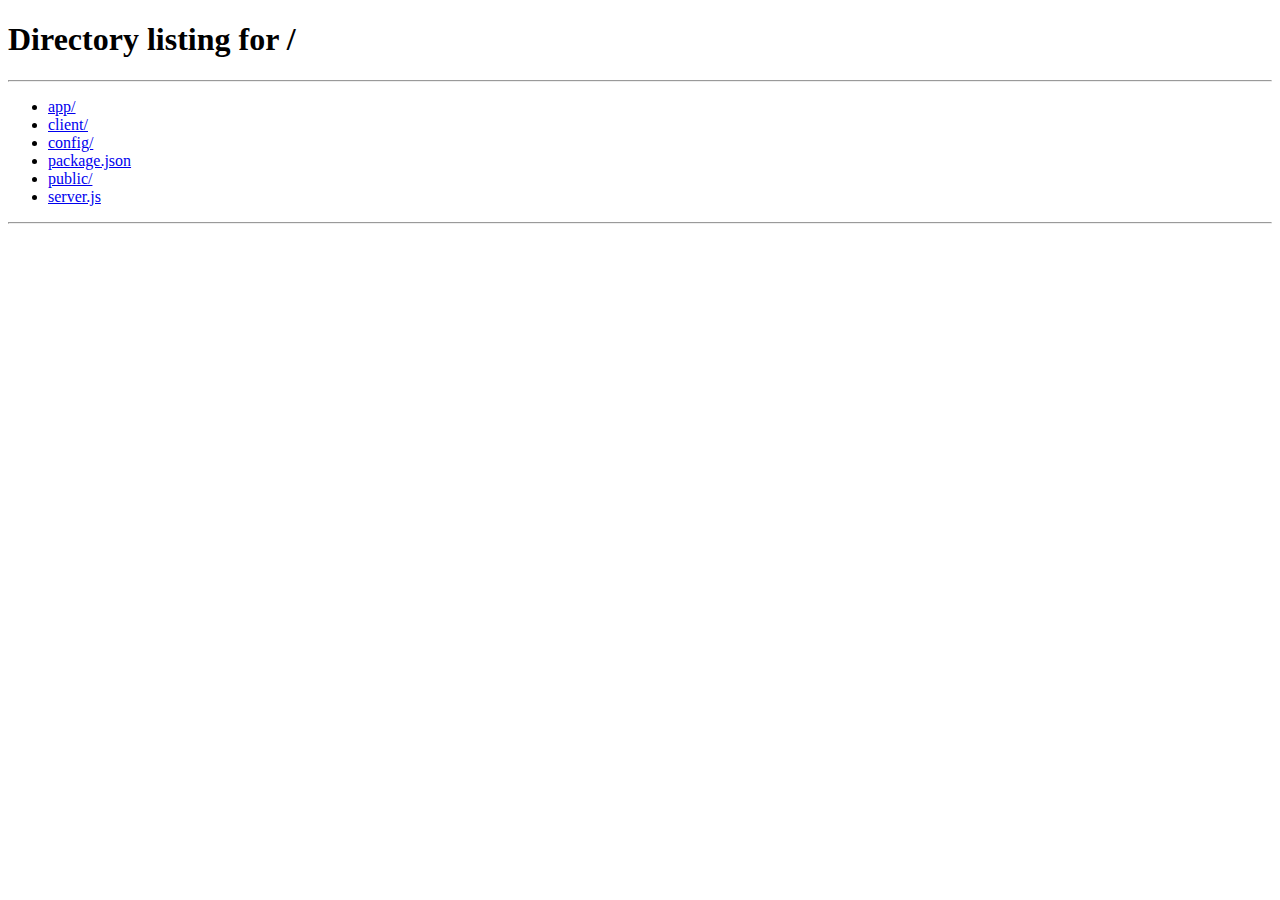
==== public/survey.html @ 9e2eb0c2 "My final commit" ====
<!DOCTYPE html>
<html lang="en">

<head>
  <meta charset="UTF-8" />
  <title>Home</title>
  <script src="//ajax.googleapis.com/ajax/libs/jquery/2.0.3/jquery.min.js"></script>
  <link href="https://stackpath.bootstrapcdn.com/bootstrap/4.3.1/css/bootstrap.min.css" rel="stylesheet"
    integrity="sha384-ggOyR0iXCbMQv3Xipma34MD+dH/1fQ784/j6cY/iJTQUOhcWr7x9JvoRxT2MZw1T" crossorigin="anonymous" />
  <script src="https://stackpath.bootstrapcdn.com/bootstrap/4.3.1/js/bootstrap.min.js"
    integrity="sha384-JjSmVgyd0p3pXB1rRibZUAYoIIy6OrQ6VrjIEaFf/nJGzIxFDsf4x0xIM+B07jRM"
    crossorigin="anonymous"></script>
  <script src="https://stackpath.bootstrapcdn.com/bootstrap/4.3.1/js/bootstrap.bundle.min.js"
    integrity="sha384-xrRywqdh3PHs8keKZN+8zzc5TX0GRTLCcmivcbNJWm2rs5C8PRhcEn3czEjhAO9o"
    crossorigin="anonymous"></script>
  <link rel="stylesheet" href="css/style.css" />
</head>

<body>
  <nav class="navbar navbar-light bg-light">
    <button class="btn btn-outline-success my-2 my-sm-0" type="submit">
      Home
    </button>
    <button class="btn btn-outline-warning my-2 my-sm-0" type="button" id="logout">
      Logout
    </button>
    </form>
  </nav>
    <div id="survey">

    </div>
  </div>

  <footer>
    <p></p>
  </footer>
  <script src="http://cdnjs.cloudflare.com/ajax/libs/jquery/2.1.3/jquery.min.js"></script>

  <script src="js/survey.js"></script>
</body>

</html>
---- public/css/style.css ----
* { box-sizing:border-box; }

body {
	font-family: Helvetica;
	background: #eee;
  -webkit-font-smoothing: antialiased;
}

hgroup { 
	text-align:center;
	margin-top: 4em;
}

h1, h3 { font-weight: 300; }

h1 { color: #636363; }

h3 { color: #4a89dc; }

.form {
	width: 380px;
	margin: 4em auto;
	padding: 3em 2em 2em 2em;
	background: #fafafa;
	border: 1px solid #ebebeb;
	box-shadow: rgba(0,0,0,0.14902) 0px 1px 1px 0px,rgba(0,0,0,0.09804) 0px 1px 2px 0px;
}

.group { 
	position: relative; 
	margin-bottom: 45px; 
}

.grouping { 
	position: relative; 
}


input {
	font-size: 18px;
	padding: 10px 10px 10px 5px;
	-webkit-appearance: none;
	display: block;
	background: #fafafa;
	color: #636363;
	width: 100%;
	border: none;
	border-radius: 0;
	border-bottom: 1px solid #757575;
}

input:focus { outline: none; }


/* Label */

label {
	color: #999; 
	font-size: 18px;
	font-weight: normal;
	position: absolute;
	pointer-events: none;
	left: 5px;
	top: 10px;
	transition: all 0.2s ease;
}


/* active */

input:focus ~ label, input.used ~ label {
	top: -20px;
  -webkit-transform: scale(.75);
          transform: scale(.75); left: -2px;
	/* font-size: 14px; */
	color: #4a89dc;
}


/* Underline */

.bar {
	position: relative;
	display: block;
	width: 100%;
}

.bar:before, .bar:after {
	content: '';
	height: 2px; 
	width: 0;
	bottom: 1px; 
	position: absolute;
	background: #4a89dc; 
	transition: all 0.2s ease;
}

.bar:before { left: 50%; }

.bar:after { right: 50%; }


/* active */

input:focus ~ .bar:before, input:focus ~ .bar:after { width: 50%; }


/* Highlight */

.highlight {
	position: absolute;
	height: 60%; 
	width: 100px; 
	top: 25%; 
	left: 0;
	pointer-events: none;
	opacity: 0.5;
}


/* active */

input:focus ~ .highlight {
	-webkit-animation: inputHighlighter 0.3s ease;
	        animation: inputHighlighter 0.3s ease;
}


/* Animations */

@-webkit-keyframes inputHighlighter {
	from { background: #4a89dc; }
	to 	{ width: 0; background: transparent; }
}

@keyframes inputHighlighter {
	from { background: #4a89dc; }
	to 	{ width: 0; background: transparent; }
}


/* Button */

.button {
  position: relative;
  display: inline-block;
  padding: 12px 24px;
  margin: .3em 0 1em 0;
  width: 100%;
  vertical-align: middle;
  color: #fff;
  font-size: 16px;
  line-height: 20px;
  -webkit-font-smoothing: antialiased;
  text-align: center;
  letter-spacing: 1px;
  background: transparent;
  border: 0;
  border-bottom: 2px solid #3160B6;
  cursor: pointer;
  transition: all 0.15s ease;
}
.button:focus { outline: 0; }


/* Button modifiers */

.buttonBlue {
  background: #4a89dc;
  text-shadow: 1px 1px 0 rgba(39, 110, 204, .5);
}

.buttonBlue:hover { background: #357bd8; }


/* Ripples container */

.ripples {
  position: absolute;
  top: 0;
  left: 0;
  width: 100%;
  height: 100%;
  overflow: hidden;
  background: transparent;
}


/* Ripples circle */

.ripplesCircle {
  position: absolute;
  top: 50%;
  left: 50%;
  -webkit-transform: translate(-50%, -50%);
          transform: translate(-50%, -50%);
  opacity: 0;
  width: 0;
  height: 0;
  border-radius: 50%;
  background: rgba(255, 255, 255, 0.25);
}

.ripples.is-active .ripplesCircle {
  -webkit-animation: ripples .4s ease-in;
          animation: ripples .4s ease-in;
}


/* Ripples animation */

@-webkit-keyframes ripples {
  0% { opacity: 0; }

  25% { opacity: 1; }

  100% {
    width: 200%;
    padding-bottom: 200%;
    opacity: 0;
  }
}

@keyframes ripples {
  0% { opacity: 0; }

  25% { opacity: 1; }

  100% {
    width: 200%;
    padding-bottom: 200%;
    opacity: 0;
  }
}

footer { text-align: center; }

footer p {
	color: #888;
	font-size: 13px;
	letter-spacing: .4px;
}

footer a {
	color: #4a89dc;
	text-decoration: none;
	transition: all .2s ease;
}

footer a:hover {
	color: #666;
	text-decoration: underline;
}

footer img {
	width: 80px;
	transition: all .2s ease;
}

footer img:hover { opacity: .83; }

footer img:focus , footer a:focus { outline: none; }

.questionform {
	width: 380px;
	/* margin: 4em auto; */
	position: relative;
	padding: 3em 1em 1em 1em;
	background: #fafafa;
	border: 1px solid #ebebeb;
	box-shadow: rgba(0,0,0,0.14902) 0px 1px 1px 0px,rgba(0,0,0,0.09804) 0px 1px 2px 0px;
}

.allQuestions {
	/* margin: 4em auto; */
	position: relative;
	padding: 3em 1em 1em 1em;
	background: #fafafa;
	border: 1px solid #ebebeb;
	box-shadow: rgba(0,0,0,0.14902) 0px 1px 1px 0px,rgba(0,0,0,0.09804) 0px 1px 2px 0px;
}

.addMargin {
	margin:1%;
	margin-left: 1%;
	position: relative;
	flex-direction: row;
}
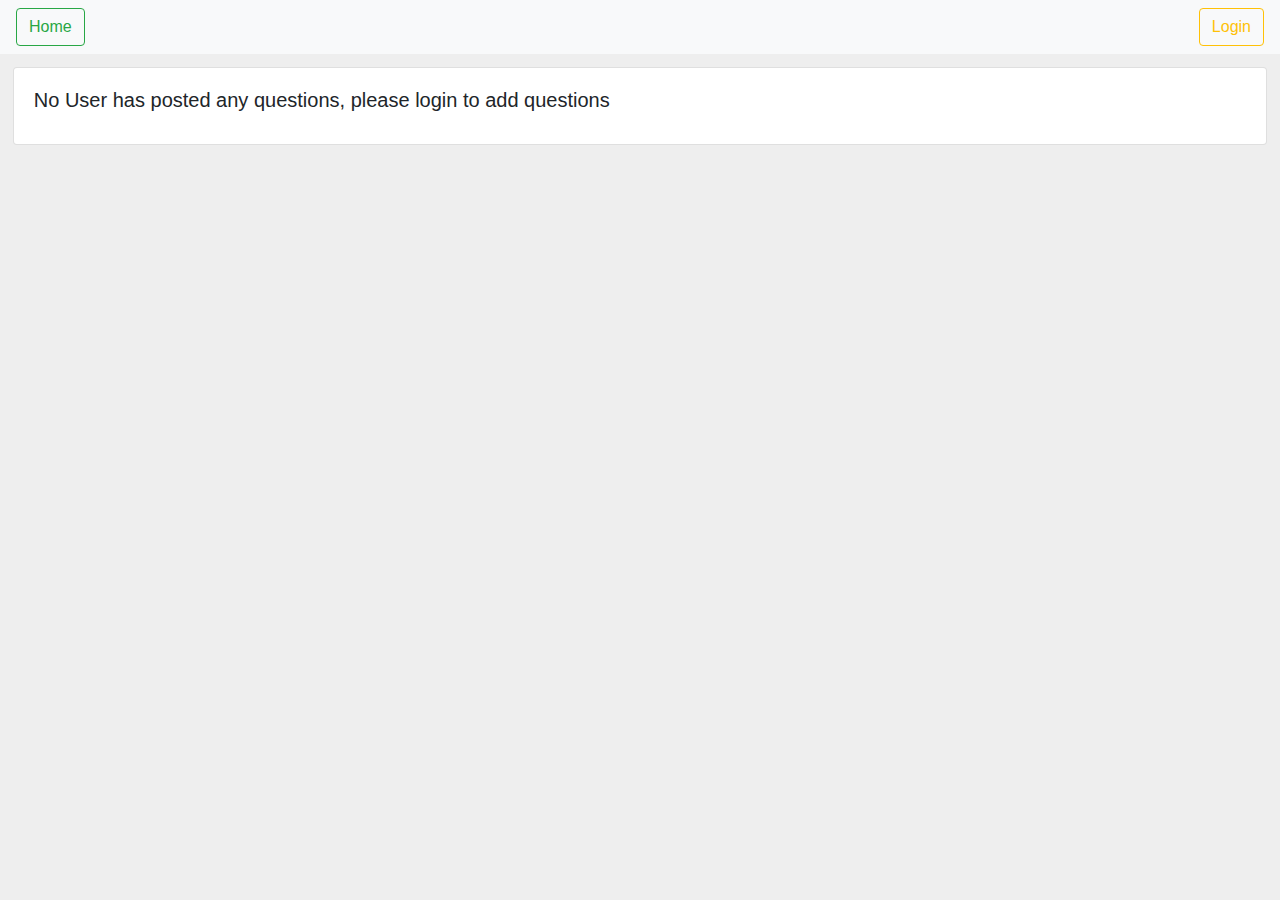
==== commit ab6ccc4a: "My final commit" ====
--- a/public/survey.html
+++ b/public/survey.html
@@ -18,7 +18,7 @@
 
 <body>
   <nav class="navbar navbar-light bg-light">
-    <button class="btn btn-outline-success my-2 my-sm-0" type="submit">
+    <button class="btn btn-outline-success my-2 my-sm-0" type="button" id="home">
       Home
     </button>
     <button class="btn btn-outline-warning my-2 my-sm-0" type="button" id="logout">
